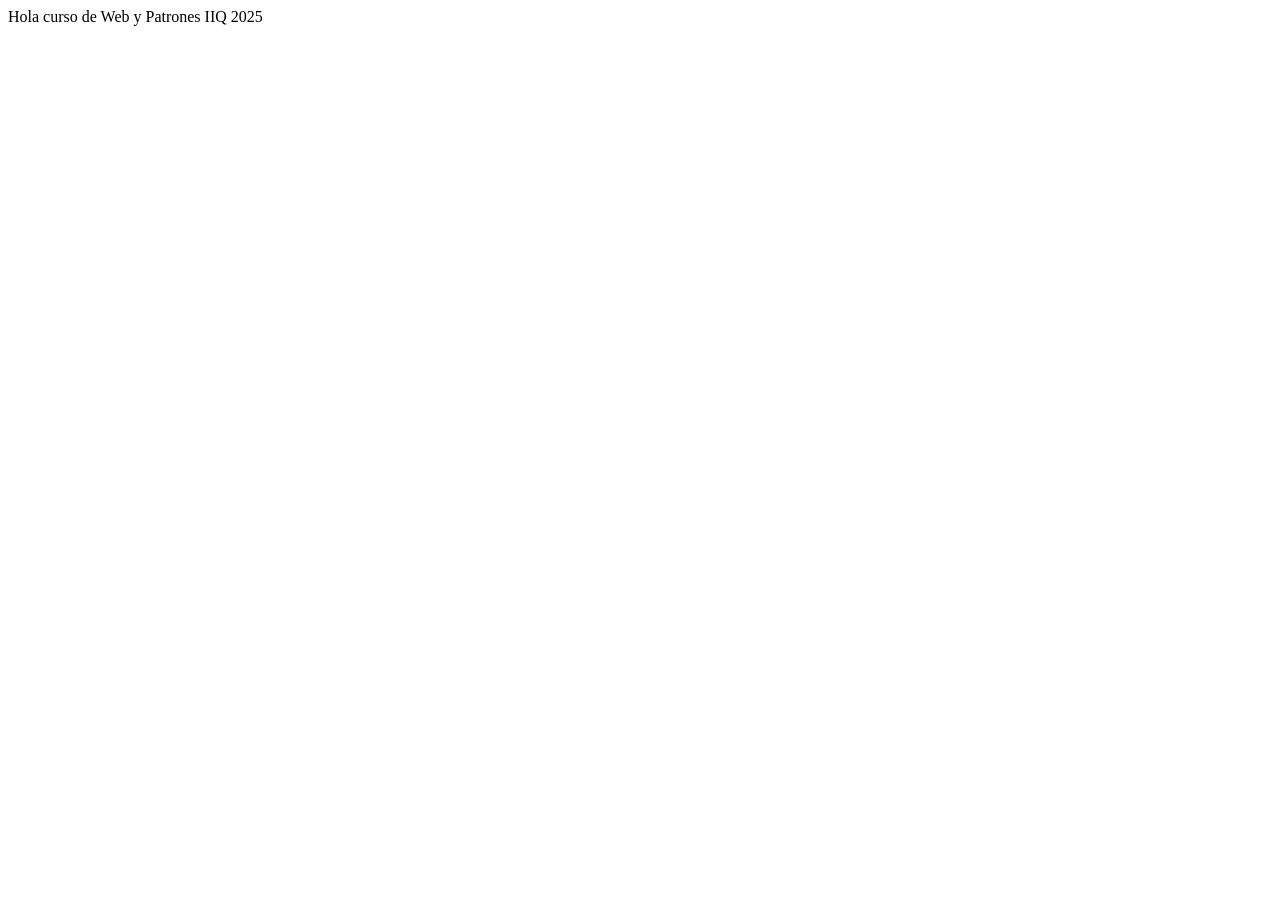
==== src/main/resources/static/index.html @ 3d474b83 "Semana 1" ====
<!DOCTYPE html>
<!--
Click nbfs://nbhost/SystemFileSystem/Templates/Licenses/license-default.txt to change this license
Click nbfs://nbhost/SystemFileSystem/Templates/Other/html.html to edit this template
-->
<html>
    <head>
        <title>TODO supply a title</title>
        <meta charset="UTF-8">
        <meta name="viewport" content="width=device-width, initial-scale=1.0">
    </head>
    <body>
        <div>Hola curso de Web y Patrones IIQ 2025</div>
    </body>
</html>
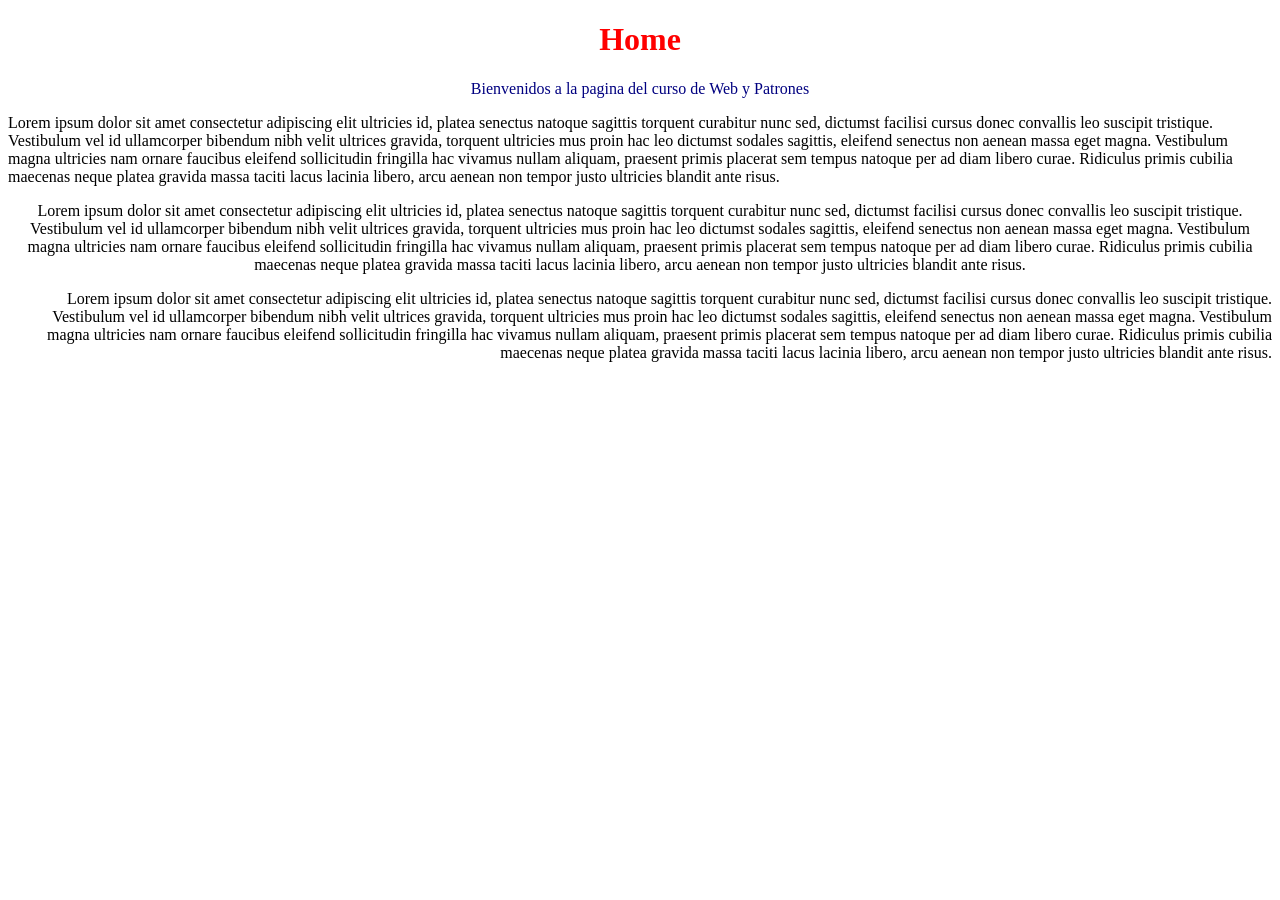
==== commit 2f75380b: "Semana 2" ====
--- a/src/main/resources/static/index.html
+++ b/src/main/resources/static/index.html
@@ -5,11 +5,19 @@
 -->
 <html>
     <head>
-        <title>TODO supply a title</title>
+        <title>Web y Patrones</title>
         <meta charset="UTF-8">
         <meta name="viewport" content="width=device-width, initial-scale=1.0">
     </head>
     <body>
-        <div>Hola curso de Web y Patrones IIQ 2025</div>
+        <div style="text-align: center; color: navy">
+            <h1 style="color: red;">Home</h1>
+            <p>Bienvenidos a la pagina del curso de Web y Patrones</p>
+        </div>
+        
+        <p style="text-align: left" >Lorem ipsum dolor sit amet consectetur adipiscing elit ultricies id, platea senectus natoque sagittis torquent curabitur nunc sed, dictumst facilisi cursus donec convallis leo suscipit tristique. Vestibulum vel id ullamcorper bibendum nibh velit ultrices gravida, torquent ultricies mus proin hac leo dictumst sodales sagittis, eleifend senectus non aenean massa eget magna. Vestibulum magna ultricies nam ornare faucibus eleifend sollicitudin fringilla hac vivamus nullam aliquam, praesent primis placerat sem tempus natoque per ad diam libero curae. Ridiculus primis cubilia maecenas neque platea gravida massa taciti lacus lacinia libero, arcu aenean non tempor justo ultricies blandit ante risus.</p>
+        <p style="text-align: center" >Lorem ipsum dolor sit amet consectetur adipiscing elit ultricies id, platea senectus natoque sagittis torquent curabitur nunc sed, dictumst facilisi cursus donec convallis leo suscipit tristique. Vestibulum vel id ullamcorper bibendum nibh velit ultrices gravida, torquent ultricies mus proin hac leo dictumst sodales sagittis, eleifend senectus non aenean massa eget magna. Vestibulum magna ultricies nam ornare faucibus eleifend sollicitudin fringilla hac vivamus nullam aliquam, praesent primis placerat sem tempus natoque per ad diam libero curae. Ridiculus primis cubilia maecenas neque platea gravida massa taciti lacus lacinia libero, arcu aenean non tempor justo ultricies blandit ante risus.</p>
+        <p style="text-align: right" >Lorem ipsum dolor sit amet consectetur adipiscing elit ultricies id, platea senectus natoque sagittis torquent curabitur nunc sed, dictumst facilisi cursus donec convallis leo suscipit tristique. Vestibulum vel id ullamcorper bibendum nibh velit ultrices gravida, torquent ultricies mus proin hac leo dictumst sodales sagittis, eleifend senectus non aenean massa eget magna. Vestibulum magna ultricies nam ornare faucibus eleifend sollicitudin fringilla hac vivamus nullam aliquam, praesent primis placerat sem tempus natoque per ad diam libero curae. Ridiculus primis cubilia maecenas neque platea gravida massa taciti lacus lacinia libero, arcu aenean non tempor justo ultricies blandit ante risus.</p>
+        
     </body>
 </html>
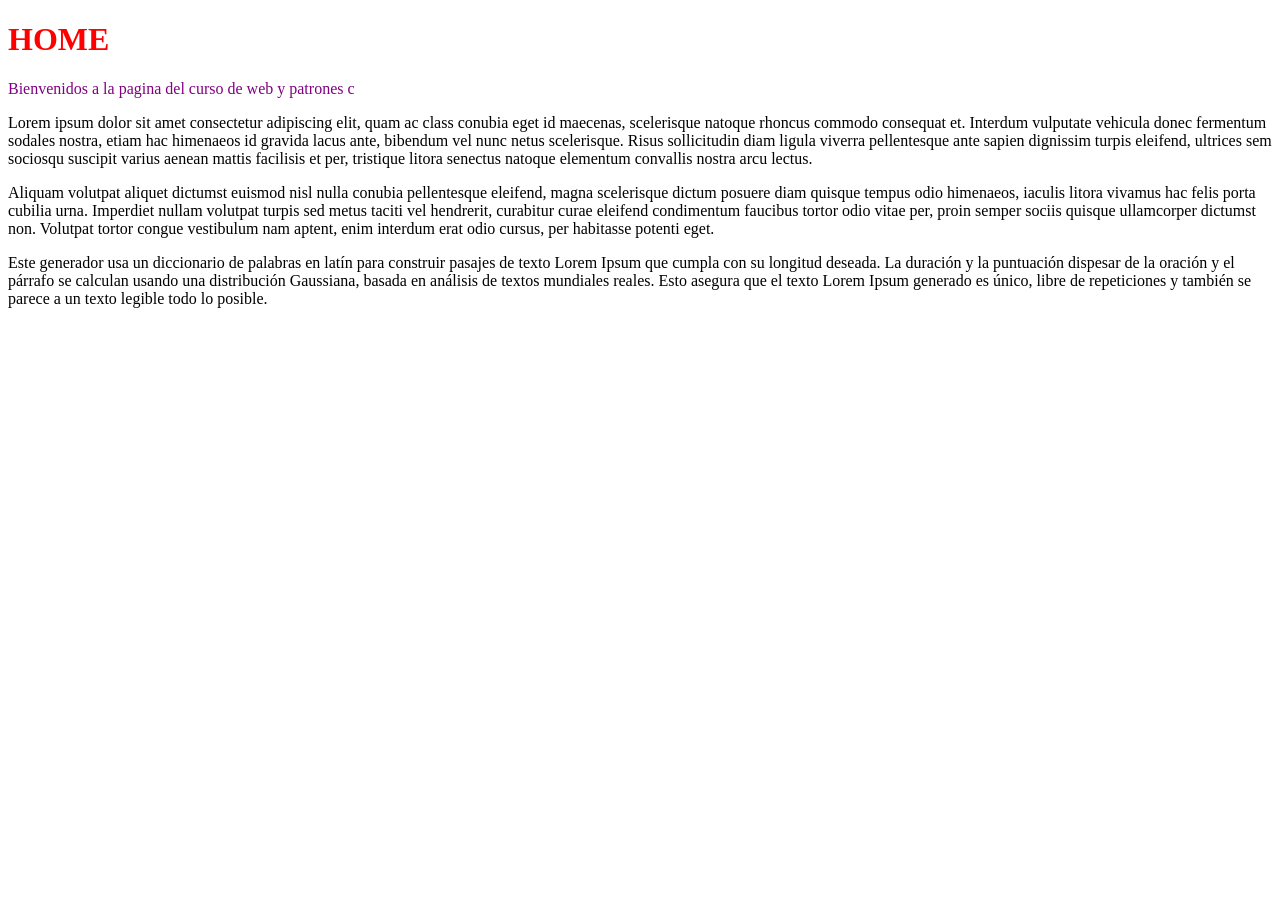
==== commit b1864dfe: "Recuperación del proyecto" ====
--- a/src/main/resources/static/index.html
+++ b/src/main/resources/static/index.html
@@ -1,23 +1,23 @@
 <!DOCTYPE html>
-<!--
-Click nbfs://nbhost/SystemFileSystem/Templates/Licenses/license-default.txt to change this license
-Click nbfs://nbhost/SystemFileSystem/Templates/Other/html.html to edit this template
--->
+
 <html>
     <head>
-        <title>Web y Patrones</title>
+        <title>TODO supply a title</title>
         <meta charset="UTF-8">
         <meta name="viewport" content="width=device-width, initial-scale=1.0">
     </head>
     <body>
-        <div style="text-align: center; color: navy">
-            <h1 style="color: red;">Home</h1>
-            <p>Bienvenidos a la pagina del curso de Web y Patrones</p>
+        <div style="txt-align: center; color: purple;">
+            <h1 style="color: red;">HOME</h1>
+            <p> Bienvenidos a la pagina del curso de web y patrones c
         </div>
         
-        <p style="text-align: left" >Lorem ipsum dolor sit amet consectetur adipiscing elit ultricies id, platea senectus natoque sagittis torquent curabitur nunc sed, dictumst facilisi cursus donec convallis leo suscipit tristique. Vestibulum vel id ullamcorper bibendum nibh velit ultrices gravida, torquent ultricies mus proin hac leo dictumst sodales sagittis, eleifend senectus non aenean massa eget magna. Vestibulum magna ultricies nam ornare faucibus eleifend sollicitudin fringilla hac vivamus nullam aliquam, praesent primis placerat sem tempus natoque per ad diam libero curae. Ridiculus primis cubilia maecenas neque platea gravida massa taciti lacus lacinia libero, arcu aenean non tempor justo ultricies blandit ante risus.</p>
-        <p style="text-align: center" >Lorem ipsum dolor sit amet consectetur adipiscing elit ultricies id, platea senectus natoque sagittis torquent curabitur nunc sed, dictumst facilisi cursus donec convallis leo suscipit tristique. Vestibulum vel id ullamcorper bibendum nibh velit ultrices gravida, torquent ultricies mus proin hac leo dictumst sodales sagittis, eleifend senectus non aenean massa eget magna. Vestibulum magna ultricies nam ornare faucibus eleifend sollicitudin fringilla hac vivamus nullam aliquam, praesent primis placerat sem tempus natoque per ad diam libero curae. Ridiculus primis cubilia maecenas neque platea gravida massa taciti lacus lacinia libero, arcu aenean non tempor justo ultricies blandit ante risus.</p>
-        <p style="text-align: right" >Lorem ipsum dolor sit amet consectetur adipiscing elit ultricies id, platea senectus natoque sagittis torquent curabitur nunc sed, dictumst facilisi cursus donec convallis leo suscipit tristique. Vestibulum vel id ullamcorper bibendum nibh velit ultrices gravida, torquent ultricies mus proin hac leo dictumst sodales sagittis, eleifend senectus non aenean massa eget magna. Vestibulum magna ultricies nam ornare faucibus eleifend sollicitudin fringilla hac vivamus nullam aliquam, praesent primis placerat sem tempus natoque per ad diam libero curae. Ridiculus primis cubilia maecenas neque platea gravida massa taciti lacus lacinia libero, arcu aenean non tempor justo ultricies blandit ante risus.</p>
+        <!-- Parrafo del cuerpo -->
+        <p style="text-alig: left;">Lorem ipsum dolor sit amet consectetur adipiscing elit, quam ac class conubia eget id maecenas, scelerisque natoque rhoncus commodo consequat et. Interdum vulputate vehicula donec fermentum sodales nostra, etiam hac himenaeos id gravida lacus ante, bibendum vel nunc netus scelerisque. Risus sollicitudin diam ligula viverra pellentesque ante sapien dignissim turpis eleifend, ultrices sem sociosqu suscipit varius aenean mattis facilisis et per, tristique litora senectus natoque elementum convallis nostra arcu lectus.</p>
+        <p style="text-alig: center;"> Aliquam volutpat aliquet dictumst euismod nisl nulla conubia pellentesque eleifend, magna scelerisque dictum posuere diam quisque tempus odio himenaeos, iaculis litora vivamus hac felis porta cubilia urna. Imperdiet nullam volutpat turpis sed metus taciti vel hendrerit, curabitur curae eleifend condimentum faucibus tortor odio vitae per, proin semper sociis quisque ullamcorper dictumst non. Volutpat tortor congue vestibulum nam aptent, enim interdum erat odio cursus, per habitasse potenti eget.</p>
+        <p style="text-alig: rigth;">Este generador usa un diccionario de palabras en latín para construir pasajes de texto Lorem Ipsum que cumpla con su longitud deseada. La duración y la puntuación dispesar de la oración y el párrafo se calculan usando una distribución Gaussiana, basada en análisis de textos mundiales reales. Esto asegura que el texto Lorem Ipsum generado es único, libre de repeticiones y también se parece a un texto legible todo lo posible.</p>
         
+        <br /> 
+        <br /> 
     </body>
 </html>
